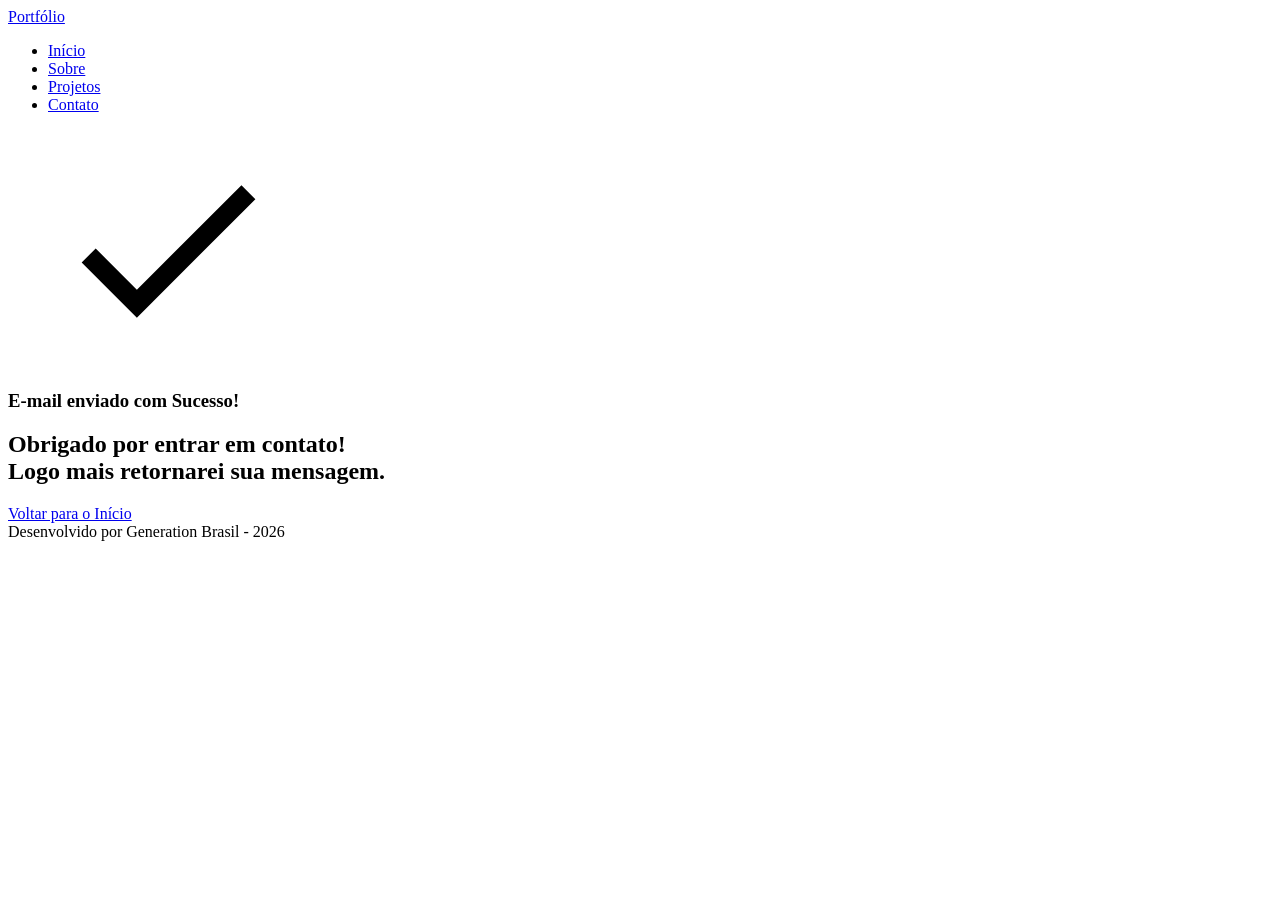
==== success.html @ 579369e3 "first commit" ====
<!DOCTYPE html>
<html lang="pt-br">
<head>

    <meta charset="UTF-8">
    <meta name="viewport" content="width=device-width, initial-scale=1.0">
    <meta name="author" content="Generation Brasil">
    <meta 
        name="description"
        content="Portfólio da Generation Brasil, 
                desenvolvedor Full Stack especializado em criar experiências 
                digitais incríveis. Conheça meus projetos e entre em contato."
    >
    <meta name="robots" content="index, follow">

    <link rel="icon" type="image/svg+xml" href="./assets/img/favicon.svg">

    <title>Portfólio Generation Brasil</title>
</head>

<body>

    <!-- Cabeçalho da Página (header) -->
    <header class="menu-container">
        <div class="menu-content">
            <a href="index.html" id="titulo">Portfólio</a>

            <nav>
                <ul class="menu-list">
                    <li><a href="index.html#hero">Início</a></li>
                    <li><a href="index.html#about">Sobre</a></li>
                    <li><a href="index.html#projects">Projetos</a></li>
                    <li><a href="index.html#contact">Contato</a></li>
                </ul>
            </nav>
        </div>
    </header>

    <!-- Seção Principal da Página (main) -->
    <main>
        
        <!-- Mensagem de Sucesso -->
        <section class="success-container">
            <article class="success-content">

                <figure class="success-icon">
                    <img src="./assets/img/success.svg" 
                        alt="Ilustração de sucesso" 
                        class="float-animation" width="20%"
                    >
                </figure>

                <h1>E-mail enviado com Sucesso!</h1>
                <h2>Obrigado por entrar em contato! <br> Logo mais retornarei sua mensagem.</h2>

                <a class="botao" href="index.html">Voltar para o Início</a>

            </article>
        </section>
        
    </main>

    <!-- Rodapé da Página (footer) -->
    <footer>
		Desenvolvido por Generation Brasil - 2026
    </footer>

</body>

</html>
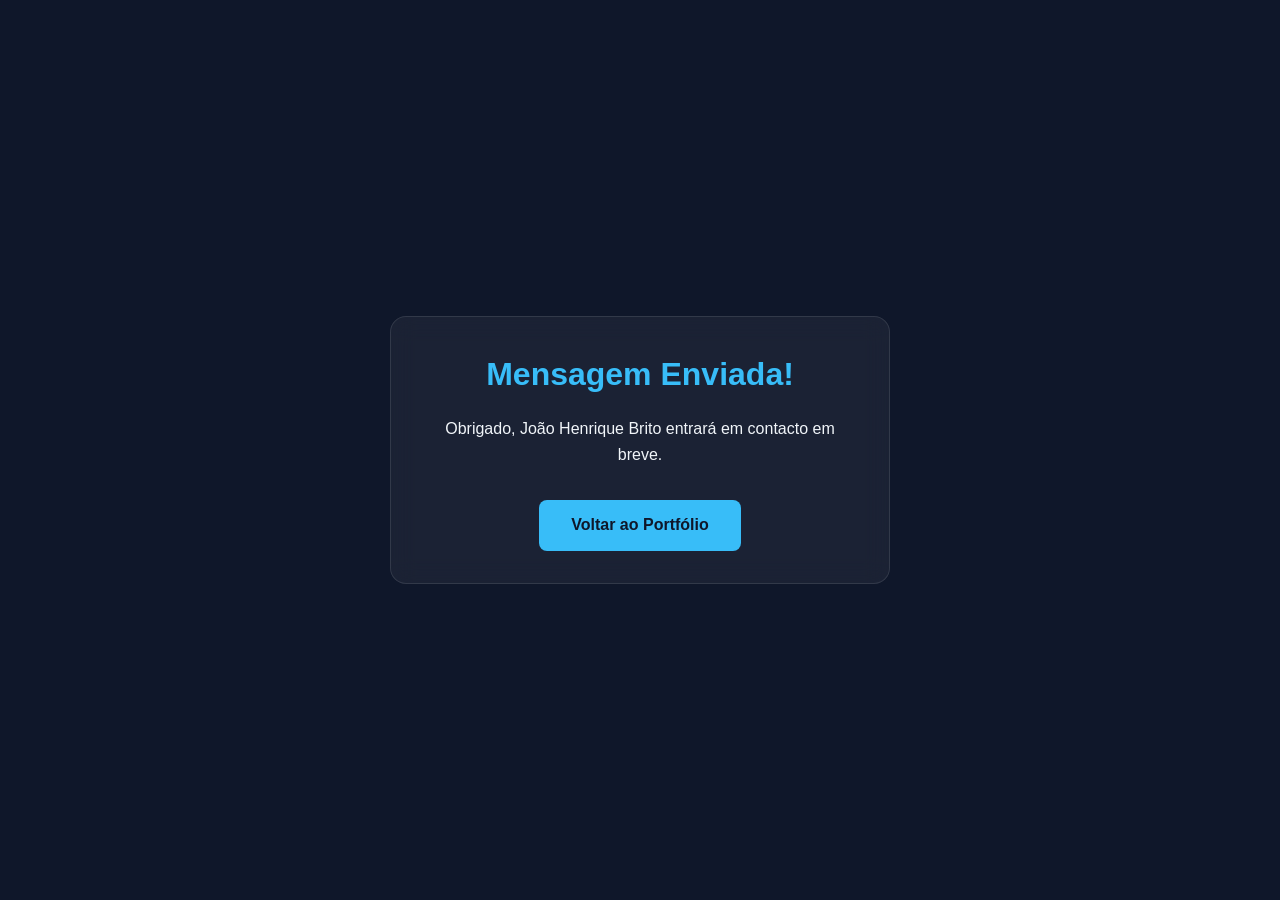
==== commit 06e40b90: "atividade" ====
--- a/success.html
+++ b/success.html
@@ -1,70 +1,20 @@
 <!DOCTYPE html>
 <html lang="pt-br">
+
 <head>
-
     <meta charset="UTF-8">
-    <meta name="viewport" content="width=device-width, initial-scale=1.0">
-    <meta name="author" content="Generation Brasil">
-    <meta 
-        name="description"
-        content="Portfólio da Generation Brasil, 
-                desenvolvedor Full Stack especializado em criar experiências 
-                digitais incríveis. Conheça meus projetos e entre em contato."
-    >
-    <meta name="robots" content="index, follow">
-
-    <link rel="icon" type="image/svg+xml" href="./assets/img/favicon.svg">
-
-    <title>Portfólio Generation Brasil</title>
+    <title>Sucesso | João Brito</title>
+    <link rel="stylesheet" href="assets/css/styles.css">
 </head>
 
-<body>
-
-    <!-- Cabeçalho da Página (header) -->
-    <header class="menu-container">
-        <div class="menu-content">
-            <a href="index.html" id="titulo">Portfólio</a>
-
-            <nav>
-                <ul class="menu-list">
-                    <li><a href="index.html#hero">Início</a></li>
-                    <li><a href="index.html#about">Sobre</a></li>
-                    <li><a href="index.html#projects">Projetos</a></li>
-                    <li><a href="index.html#contact">Contato</a></li>
-                </ul>
-            </nav>
+<body class="success-page">
+    <div style="height: 100vh; display: flex; align-items: center; justify-content: center; text-align: center;">
+        <div class="glass-card" style="max-width: 500px;">
+            <h1 style="color: var(--primary); margin-bottom: 1rem;">Mensagem Enviada!</h1>
+            <p style="margin-bottom: 2rem;">Obrigado, João Henrique Brito entrará em contacto em breve.</p>
+            <a href="index.html" class="botao">Voltar ao Portfólio</a>
         </div>
-    </header>
-
-    <!-- Seção Principal da Página (main) -->
-    <main>
-        
-        <!-- Mensagem de Sucesso -->
-        <section class="success-container">
-            <article class="success-content">
-
-                <figure class="success-icon">
-                    <img src="./assets/img/success.svg" 
-                        alt="Ilustração de sucesso" 
-                        class="float-animation" width="20%"
-                    >
-                </figure>
-
-                <h1>E-mail enviado com Sucesso!</h1>
-                <h2>Obrigado por entrar em contato! <br> Logo mais retornarei sua mensagem.</h2>
-
-                <a class="botao" href="index.html">Voltar para o Início</a>
-
-            </article>
-        </section>
-        
-    </main>
-
-    <!-- Rodapé da Página (footer) -->
-    <footer>
-		Desenvolvido por Generation Brasil - 2026
-    </footer>
-
+    </div>
 </body>
 
 </html>
--- a/assets/css/styles.css
+++ b/assets/css/styles.css
@@ -0,0 +1,180 @@
+:root {
+    --bg: #0f172a;
+    --card-bg: rgba(255, 255, 255, 0.05);
+    --primary: #38bdf8;
+    --text-main: #f1f5f9;
+    --text-dim: #94a3b8;
+    --glass-border: rgba(255, 255, 255, 0.1);
+}
+
+* {
+    margin: 0;
+    padding: 0;
+    box-sizing: border-box;
+    font-family: 'Inter', sans-serif;
+}
+
+body {
+    background-color: var(--bg);
+    color: var(--text-main);
+    line-height: 1.6;
+    overflow-x: hidden;
+}
+
+/* Header & Nav */
+header {
+    padding: 1.5rem 5%;
+    position: fixed;
+    width: 100%;
+    top: 0;
+    z-index: 100;
+    background: rgba(15, 23, 42, 0.8);
+    backdrop-filter: blur(10px);
+}
+
+.menu-content {
+    display: flex;
+    justify-content: space-between;
+    align-items: center;
+}
+
+#titulo {
+    font-size: 1.5rem;
+    font-weight: 800;
+    color: var(--primary);
+    text-decoration: none;
+}
+
+.menu-list {
+    display: flex;
+    list-style: none;
+    gap: 2rem;
+}
+
+.menu-list a {
+    color: var(--text-main);
+    text-decoration: none;
+    font-size: 0.9rem;
+    transition: 0.3s;
+}
+
+.menu-list a:hover {
+    color: var(--primary);
+}
+
+/* Hero Section */
+.hero-container {
+    height: 100vh;
+    display: flex;
+    align-items: center;
+    padding: 0 10%;
+    background: radial-gradient(circle at top right, #1e293b, #0f172a);
+}
+
+.hero-content h1 {
+    font-size: 4rem;
+    line-height: 1.1;
+    margin-bottom: 1.5rem;
+}
+
+.hero-content p {
+    font-size: 1.2rem;
+    color: var(--text-dim);
+    max-width: 600px;
+    margin-bottom: 2rem;
+}
+
+.badge {
+    background: rgba(56, 189, 248, 0.1);
+    color: var(--primary);
+    padding: 0.5rem 1rem;
+    border-radius: 20px;
+    font-size: 0.8rem;
+    border: 1px solid var(--primary);
+}
+
+/* Sections */
+.section-container {
+    padding: 100px 10%;
+}
+
+h2 {
+    font-size: 2.5rem;
+    margin-bottom: 3rem;
+}
+
+/* Glassmorphism Cards */
+.project-card,
+.glass-card {
+    background: var(--card-bg);
+    backdrop-filter: blur(12px);
+    border: 1px solid var(--glass-border);
+    border-radius: 16px;
+    padding: 2rem;
+    transition: transform 0.3s ease;
+}
+
+.project-card:hover {
+    transform: translateY(-10px);
+    border-color: var(--primary);
+}
+
+.projects-grid {
+    display: grid;
+    grid-template-columns: repeat(auto-fit, minmax(300px, 1fr));
+    gap: 2rem;
+}
+
+/* Form */
+form {
+    display: flex;
+    flex-direction: column;
+    gap: 1rem;
+}
+
+input,
+textarea {
+    background: rgba(255, 255, 255, 0.05);
+    border: 1px solid var(--glass-border);
+    padding: 1rem;
+    border-radius: 8px;
+    color: white;
+}
+
+/* Buttons */
+.botao {
+    background: var(--primary);
+    color: #0f172a;
+    padding: 0.8rem 2rem;
+    border-radius: 8px;
+    text-decoration: none;
+    font-weight: 600;
+    display: inline-block;
+    transition: 0.3s;
+    border: none;
+    cursor: pointer;
+}
+
+.botao-outline {
+    border: 1px solid var(--glass-border);
+    color: var(--text-main);
+    padding: 0.8rem 2rem;
+    border-radius: 8px;
+    text-decoration: none;
+    margin-left: 1rem;
+}
+
+.tag {
+    font-size: 0.75rem;
+    background: #1e293b;
+    padding: 4px 12px;
+    border-radius: 4px;
+    margin-right: 5px;
+}
+
+footer {
+    text-align: center;
+    padding: 3rem;
+    color: var(--text-dim);
+    border-top: 1px solid var(--glass-border);
+}
